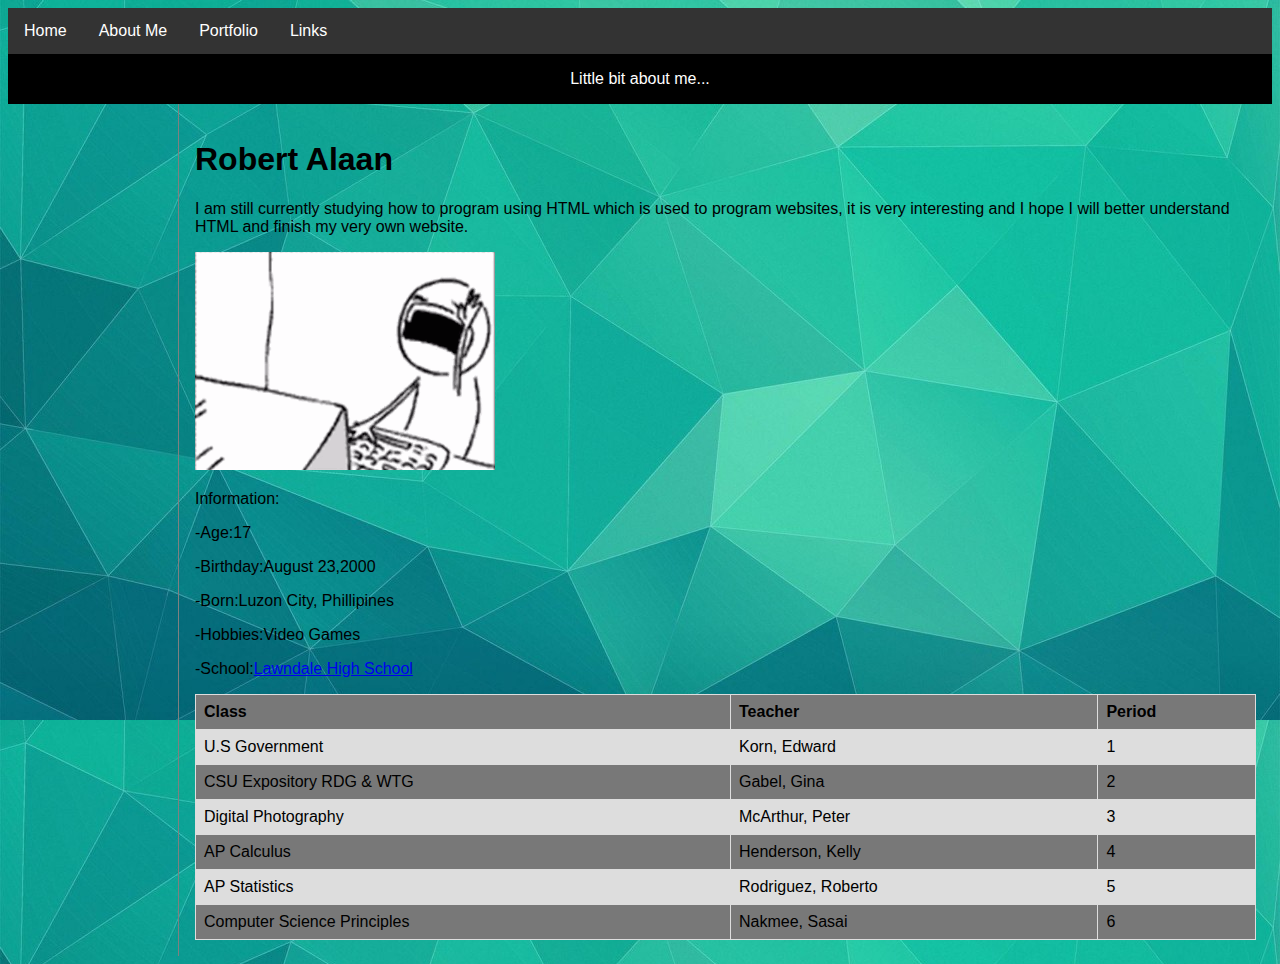
==== my_website/aboutme.html @ 9eb71108 "Updated" ====
<!doctype html>
	<html lang="en">
	  <head>
	    <link rel="shortcut icon" href="favicon.ico" >
	    <meta charset="utf-8">
	    <title>About Me</title>
	    <style>
.container {
    overflow: hidden;
    background-color: #333;
    font-family: Arial;
}

.container a {
    float: left;
    font-size: 16px;
    color: white;
    text-align: center;
    padding: 14px 16px;
    text-decoration: none;
}

.dropdown {
    float: left;
    overflow: hidden;
}

.dropdown .dropbtn {
    cursor: pointer;
    font-size: 16px;    
    border: none;
    outline: none;
    color: white;
    padding: 14px 16px;
    background-color: inherit;
}

.container a:hover, .dropdown:hover .dropbtn {
    background-color: red;
}

.dropdown-content {
    display: none;
    position: absolute;
    background-color: #f9f9f9;
    min-width: 160px;
    box-shadow: 0px 8px 16px 0px rgba(0,0,0,0.2);
    z-index: 1;
}

.dropdown-content a {
    float: none;
    color: black;
    padding: 12px 16px;
    text-decoration: none;
    display: block;
    text-align: left;
}

.dropdown-content a:hover {
    background-color: #ddd;
}

.show {
    display: block;
}

table {
    font-family: arial, sans-serif;
    border-collapse: collapse;
    width: 100%;
}

td, th {
    border: 1px solid #dddddd;
    text-align: left;
    padding: 8px;
}

tr:nth-child(even) {
    background-color: #dddddd;
}
tr:nth-child(odd) {
    background-color: #787878;
}

	    header, footer {
    padding: 1em;
    color: white;
    background-color: black;
    clear: left;
    text-align: center;
}
     body {
	    		background-image: url(background2.jpg);
	  	}
	article {
   	 margin-left: 170px;
   	 border-left: 1px solid gray;
   	 padding: 1em;
  	  overflow: hidden;
	    	}
   </style>
	  </head>
	 <body>
	   <body style="font-family:Arial">
<div class="container">
  <a href="index.html">Home</a>
  <a href="aboutme.html">About Me</a>
  <a href="portfolio.html">Portfolio</a>
  <div class="dropdown">
    <button class="dropbtn" onclick="myFunction()">Links</button>
    <div class="dropdown-content" id="myDropdown">
      <a href="http://steamcommunity.com/id/treboRoners/" target="_blank">Steam</a>
      <a href="https://github.com/treborna" target="_blank">Github</a>
      <a href="https://www.w3schools.com/" target="_blank">W3Schools</a>
    </div>
  </div> 
</div>
<script>
/* When the user clicks on the button, 
toggle between hiding and showing the dropdown content */
function myFunction() {
    document.getElementById("myDropdown").classList.toggle("show");
}

// Close the dropdown if the user clicks outside of it
window.onclick = function(e) {
  if (!e.target.matches('.dropbtn')) {
    var myDropdown = document.getElementById("myDropdown");
      if (myDropdown.classList.contains('show')) {
        myDropdown.classList.remove('show');
      }
  }
}
</script>
	<header>Little bit about me...</header>
    <article>
    <h1>Robert Alaan</h1>
    <p>I am still currently studying how to program using HTML which is used to program websites, it is very interesting and I hope I will better understand HTML and finish my very own website.</p>
	 <img src="images/keyboardsmash.gif" width="300" hieght="300">
	 <p>Information:</p>
	 <p>-Age:17</p>
	 <P>-Birthday:August 23,2000</P>
	 <p>-Born:Luzon City, Phillipines</p>
	 <P>-Hobbies:Video Games</P>
	 <p>-School:<a href="http://www.lawndalehs.org/">Lawndale High School</a></p>
	 
	 <table>
  <tr>
    <th>Class</th>
    <th>Teacher</th>
    <th>Period</th>
  </tr>
  <tr>
    <td>U.S Government</td>
    <td>Korn, Edward</td>
    <td>1</td>
  </tr>
  <tr>
    <td>CSU Expository RDG & WTG</td>
    <td>Gabel, Gina</td>
    <td>2</td>
  </tr>
  <tr>
    <td>Digital Photography</td>
    <td>McArthur, Peter</td>
    <td>3</td>
  </tr>
  <tr>
    <td>AP Calculus</td>
    <td>Henderson, Kelly</td>
    <td>4</td>
  </tr>
  <tr>
    <td>AP Statistics</td>
    <td>Rodriguez, Roberto</td>
    <td>5</td>
  </tr>
  <tr>
    <td>Computer Science Principles</td>
    <td>Nakmee, Sasai</td>
    <td>6</td>
  </tr>
</table>
	</article>
	  </body>
	</html>
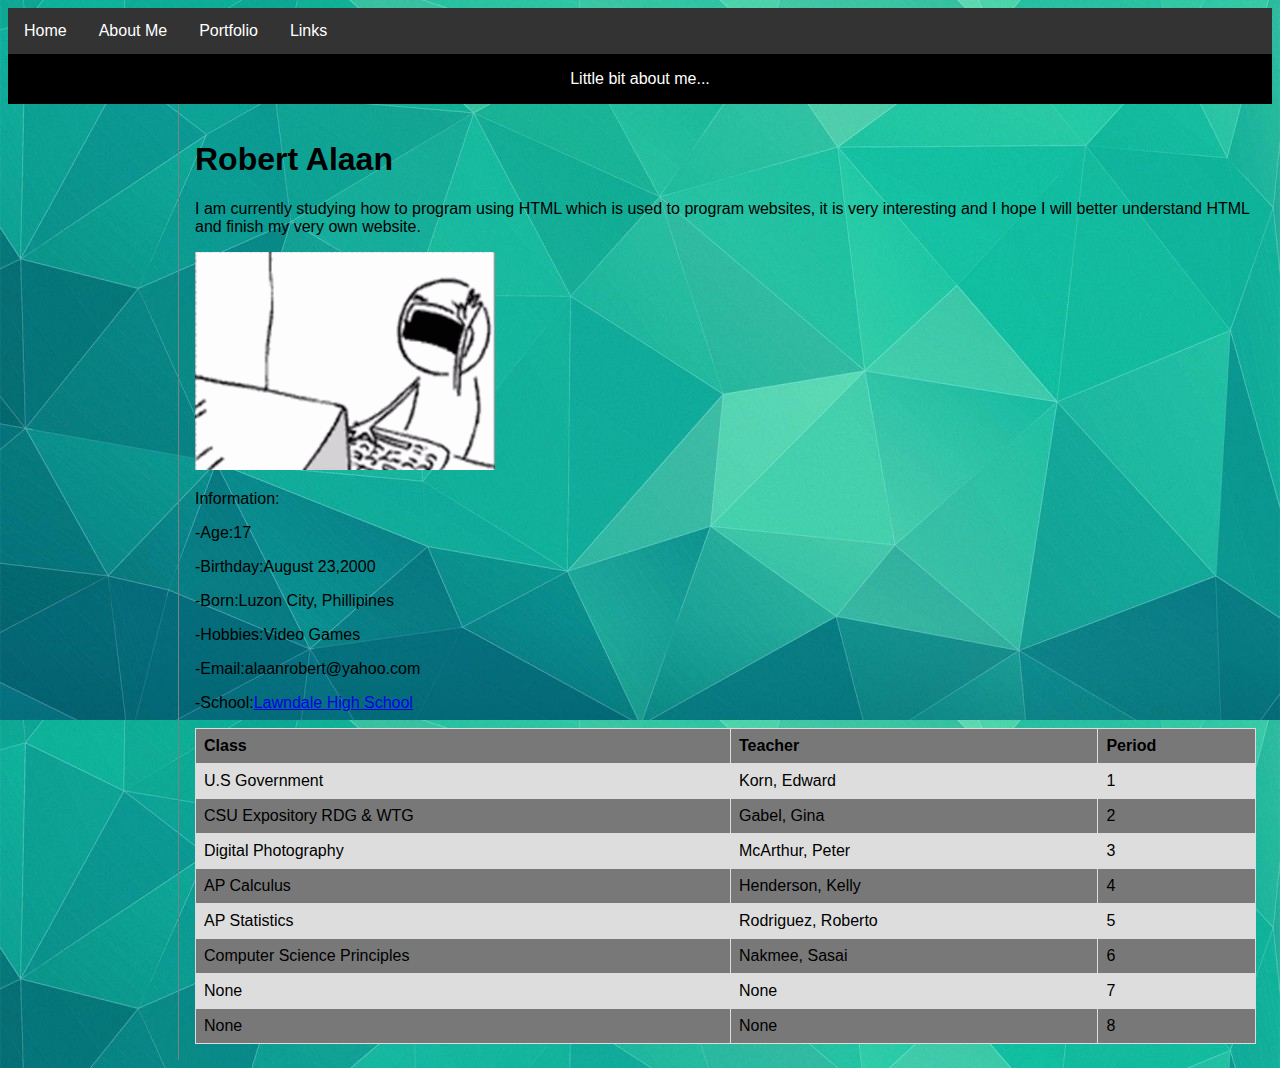
==== commit 204787b9: "tweaks" ====
--- a/my_website/aboutme.html
+++ b/my_website/aboutme.html
@@ -100,6 +100,7 @@
    	 padding: 1em;
   	  overflow: hidden;
 	    	}
+	 
    </style>
 	  </head>
 	 <body>
@@ -137,15 +138,15 @@
 	<header>Little bit about me...</header>
     <article>
     <h1>Robert Alaan</h1>
-    <p>I am still currently studying how to program using HTML which is used to program websites, it is very interesting and I hope I will better understand HTML and finish my very own website.</p>
+    <p>I am currently studying how to program using HTML which is used to program websites, it is very interesting and I hope I will better understand HTML and finish my very own website.</p>
 	 <img src="images/keyboardsmash.gif" width="300" hieght="300">
 	 <p>Information:</p>
 	 <p>-Age:17</p>
 	 <P>-Birthday:August 23,2000</P>
 	 <p>-Born:Luzon City, Phillipines</p>
 	 <P>-Hobbies:Video Games</P>
-	 <p>-School:<a href="http://www.lawndalehs.org/">Lawndale High School</a></p>
-	 
+	 <p>-Email:alaanrobert@yahoo.com</p>
+	 <p>-School:<a href="http://www.lawndalehs.org/" target="_blank">Lawndale High School</a></p>
 	 <table>
   <tr>
     <th>Class</th>
@@ -182,6 +183,16 @@
     <td>Nakmee, Sasai</td>
     <td>6</td>
   </tr>
+  <tr>
+    <td>None</td>
+    <td>None</td>
+    <td>7</td>
+  </tr>
+  <tr>
+    <td>None</td>
+    <td>None</td>
+    <td>8</td>
+  </tr>
 </table>
 	</article>
 	  </body>
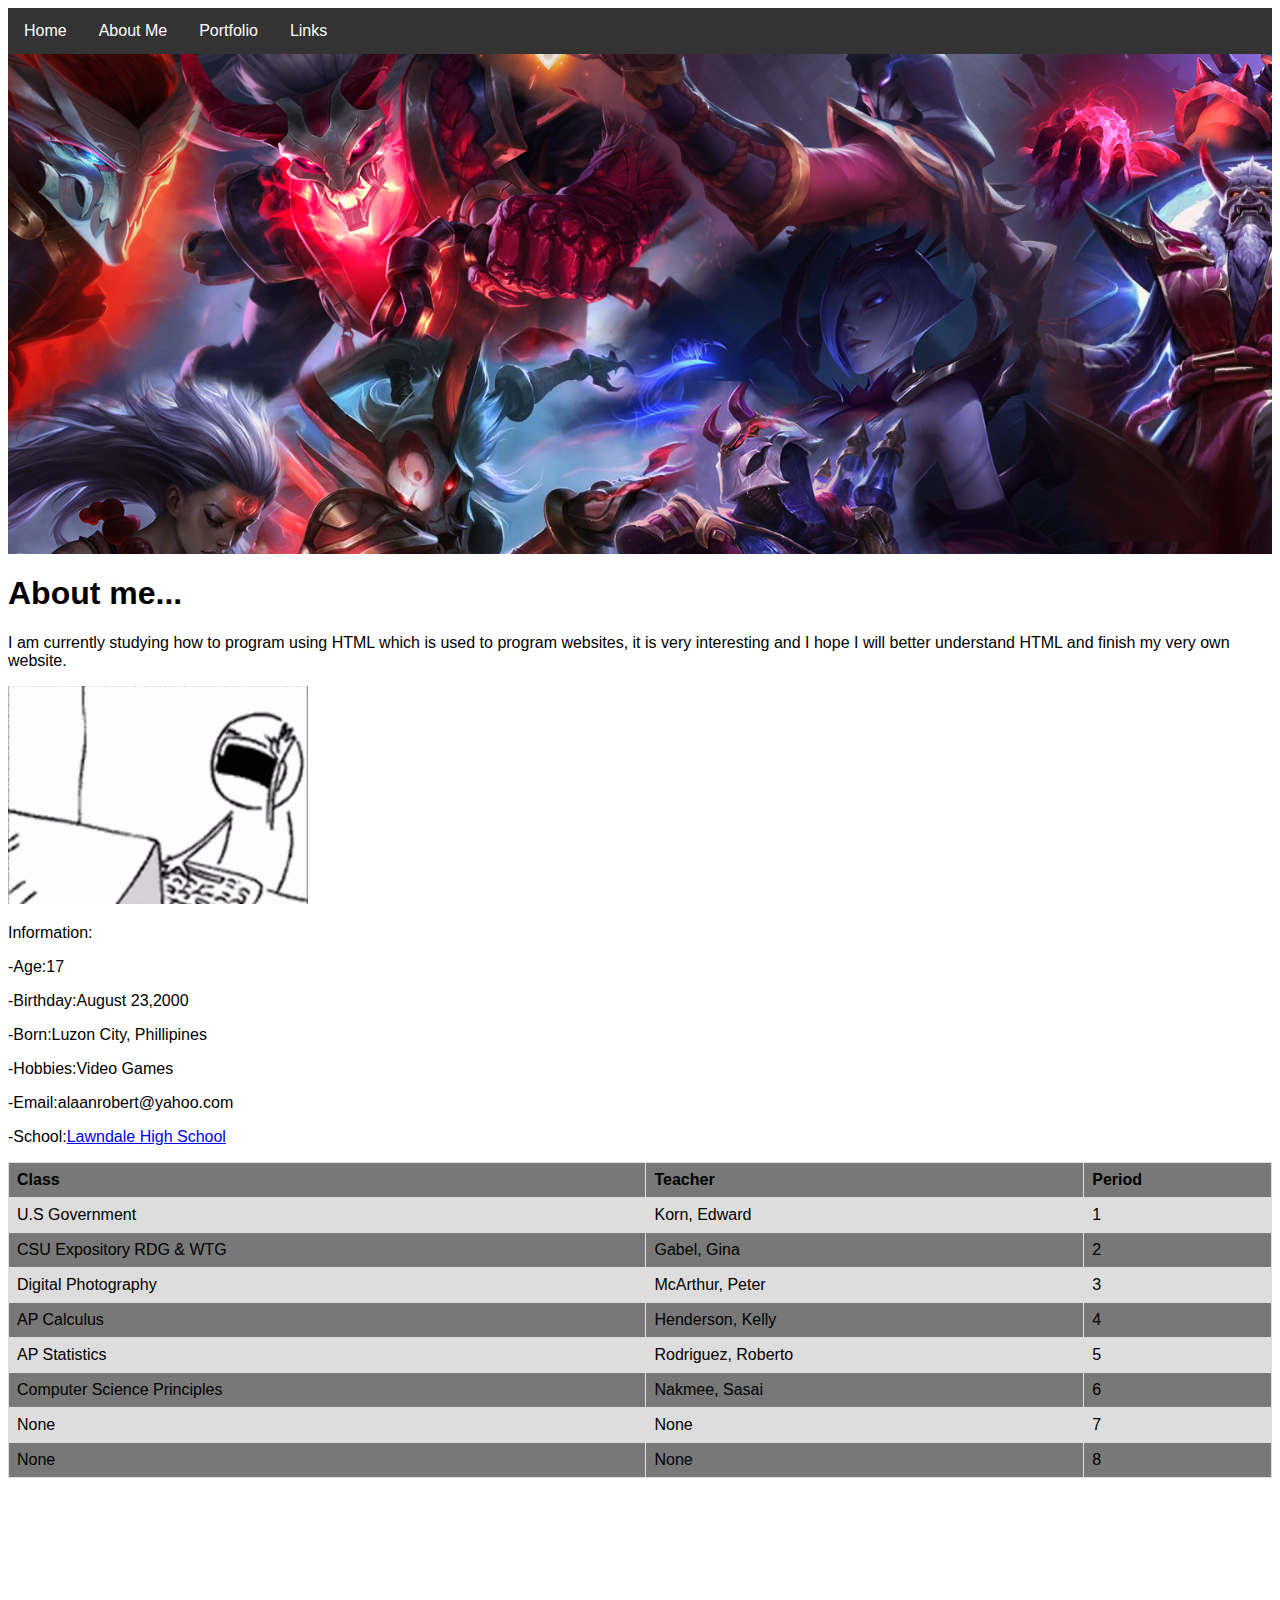
==== commit 520c8b01: "Added Parallax" ====
--- a/my_website/aboutme.html
+++ b/my_website/aboutme.html
@@ -83,24 +83,14 @@
 tr:nth-child(odd) {
     background-color: #787878;
 }
-
-	    header, footer {
-    padding: 1em;
-    color: white;
-    background-color: black;
-    clear: left;
-    text-align: center;
+.parallax {
+    background-image: url("bloodmoon.png");
+    min-height: 500px; 
+    background-attachment: fixed;
+    background-position: center;
+    background-repeat: no-repeat;
+    background-size: cover;
 }
-     body {
-	    		background-image: url(background2.jpg);
-	  	}
-	article {
-   	 margin-left: 170px;
-   	 border-left: 1px solid gray;
-   	 padding: 1em;
-  	  overflow: hidden;
-	    	}
-	 
    </style>
 	  </head>
 	 <body>
@@ -135,9 +125,8 @@
   }
 }
 </script>
-	<header>Little bit about me...</header>
-    <article>
-    <h1>Robert Alaan</h1>
+<div class="parallax"></div>
+<h1>About me...</h1>
     <p>I am currently studying how to program using HTML which is used to program websites, it is very interesting and I hope I will better understand HTML and finish my very own website.</p>
 	 <img src="images/keyboardsmash.gif" width="300" hieght="300">
 	 <p>Information:</p>
@@ -194,6 +183,8 @@
     <td>8</td>
   </tr>
 </table>
-	</article>
+<div style="height:200px;font-size:18px">
+
+</div>
 	  </body>
 	</html>
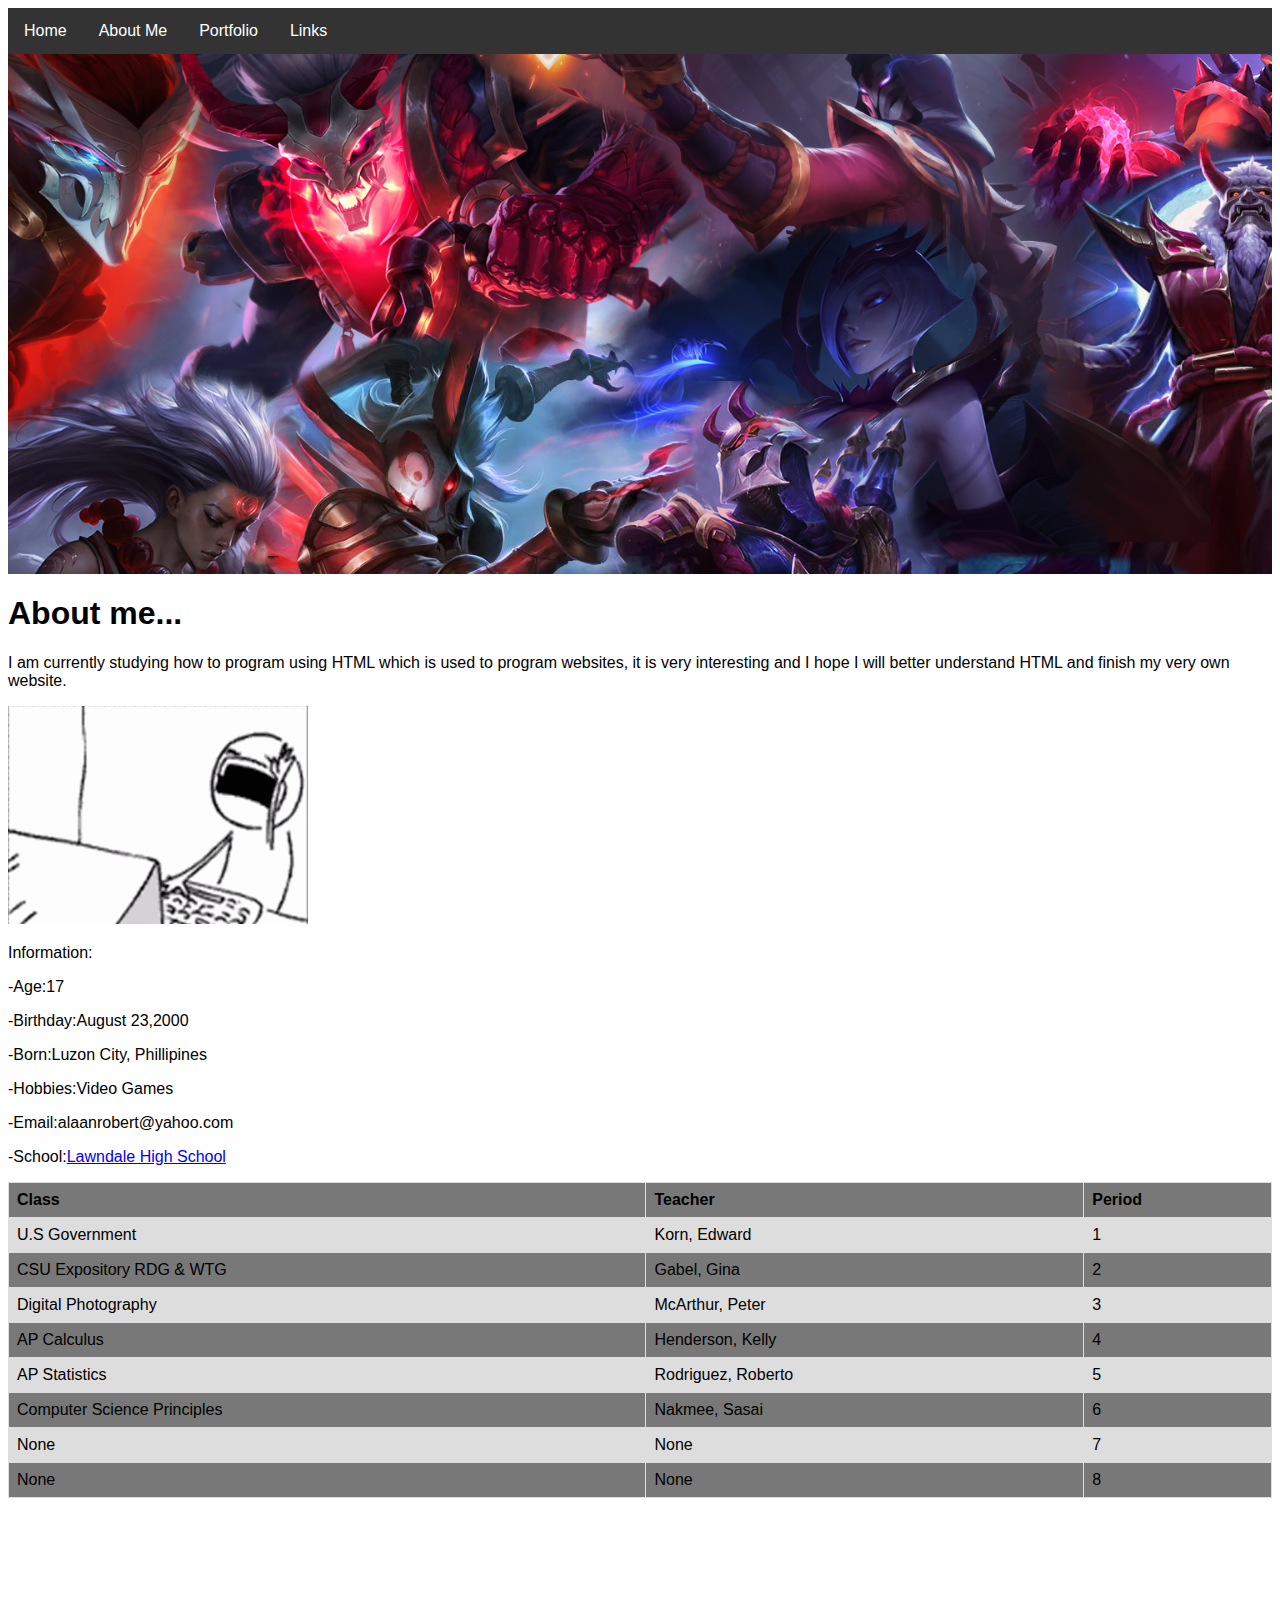
==== commit 6a7facde: "Fixed Parallax" ====
--- a/my_website/aboutme.html
+++ b/my_website/aboutme.html
@@ -85,7 +85,7 @@
 }
 .parallax {
     background-image: url("bloodmoon.png");
-    min-height: 500px; 
+    min-height: 520px; 
     background-attachment: fixed;
     background-position: center;
     background-repeat: no-repeat;
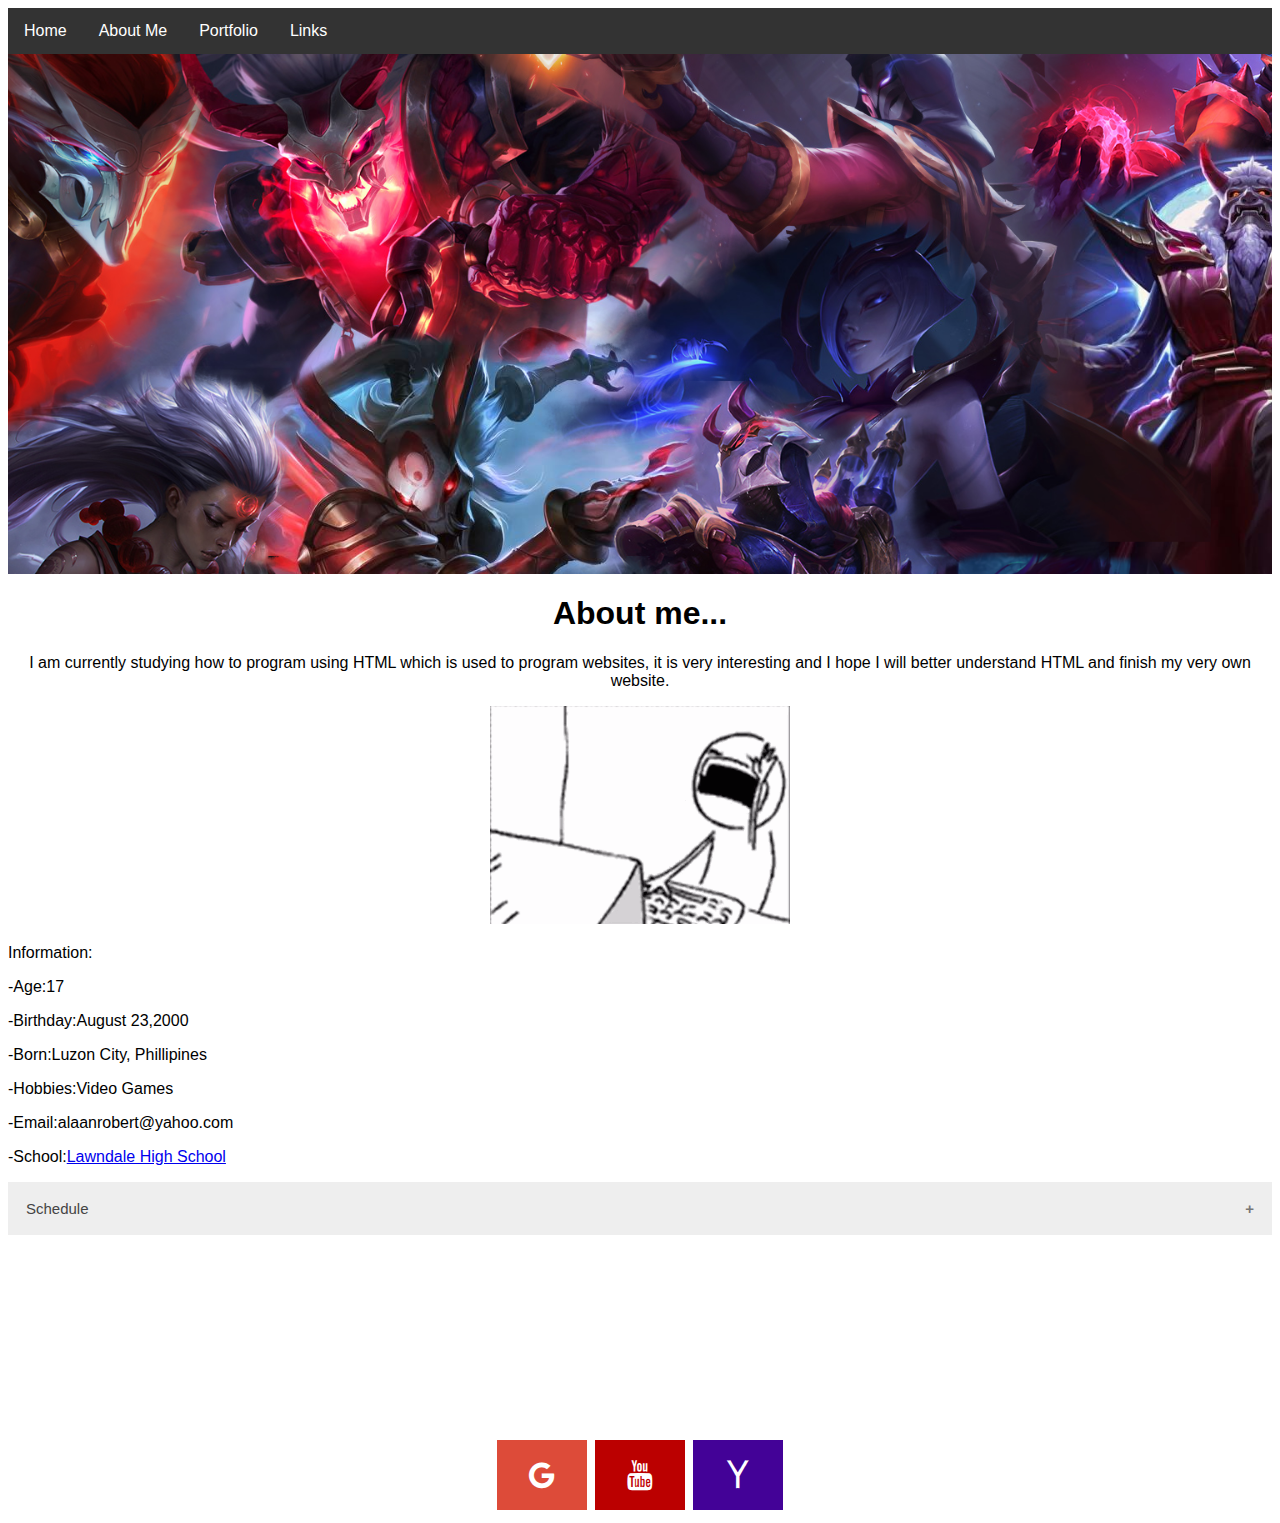
==== commit 1998db90: "Added Media Buttons" ====
--- a/my_website/aboutme.html
+++ b/my_website/aboutme.html
@@ -2,6 +2,8 @@
 	<html lang="en">
 	  <head>
 	    <link rel="shortcut icon" href="favicon.ico" >
+	    <meta name="viewport" content="width=device-width, initial-scale=1">
+<link rel="stylesheet" href="https://cdnjs.cloudflare.com/ajax/libs/font-awesome/4.7.0/css/font-awesome.min.css">
 	    <meta charset="utf-8">
 	    <title>About Me</title>
 	    <style>
@@ -90,6 +92,69 @@
     background-position: center;
     background-repeat: no-repeat;
     background-size: cover;
+}
+button.accordion {
+    background-color: #eee;
+    color: #444;
+    cursor: pointer;
+    padding: 18px;
+    width: 100%;
+    border: none;
+    text-align: left;
+    outline: none;
+    font-size: 15px;
+    transition: 0.4s;
+}
+
+button.accordion.active, button.accordion:hover {
+    background-color: #ddd;
+}
+
+button.accordion:after {
+    content: '\002B';
+    color: #777;
+    font-weight: bold;
+    float: right;
+    margin-left: 5px;
+}
+
+button.accordion.active:after {
+    content: "\2212";
+}
+
+div.panel {
+    padding: 0 18px;
+    background-color: white;
+    max-height: 0;
+    overflow: hidden;
+    transition: max-height 0.2s ease-out;
+}
+.fa {
+  padding: 20px;
+  font-size: 30px;
+  width: 50px;
+  text-align: center;
+  text-decoration: none;
+  margin: 5px 2px;
+}
+
+.fa:hover {
+    opacity: 0.7;
+}
+
+.fa-google {
+  background: #dd4b39;
+  color: white;
+}
+
+.fa-youtube {
+  background: #bb0000;
+  color: white;
+}
+
+.fa-yahoo {
+  background: #430297;
+  color: white;
 }
    </style>
 	  </head>
@@ -126,9 +191,9 @@
 }
 </script>
 <div class="parallax"></div>
-<h1>About me...</h1>
-    <p>I am currently studying how to program using HTML which is used to program websites, it is very interesting and I hope I will better understand HTML and finish my very own website.</p>
-	 <img src="images/keyboardsmash.gif" width="300" hieght="300">
+<center><h1>About me...</h1></center>
+  <center><p>I am currently studying how to program using HTML which is used to program websites, it is very interesting and I hope I will better understand HTML and finish my very own website.</p></center>
+	 <center><img src="images/keyboardsmash.gif" width="300" hieght="300"></center>
 	 <p>Information:</p>
 	 <p>-Age:17</p>
 	 <P>-Birthday:August 23,2000</P>
@@ -136,7 +201,9 @@
 	 <P>-Hobbies:Video Games</P>
 	 <p>-Email:alaanrobert@yahoo.com</p>
 	 <p>-School:<a href="http://www.lawndalehs.org/" target="_blank">Lawndale High School</a></p>
-	 <table>
+<button class="accordion">Schedule</button>
+<div class="panel">
+     <table>
   <tr>
     <th>Class</th>
     <th>Teacher</th>
@@ -183,8 +250,31 @@
     <td>8</td>
   </tr>
 </table>
+</div>
 <div style="height:200px;font-size:18px">
 
 </div>
+<script>
+  
+var acc = document.getElementsByClassName("accordion");
+var i;
+
+for (i = 0; i < acc.length; i++) {
+  acc[i].onclick = function() {
+    this.classList.toggle("active");
+    var panel = this.nextElementSibling;
+    if (panel.style.maxHeight){
+      panel.style.maxHeight = null;
+    } else {
+      panel.style.maxHeight = panel.scrollHeight + "px";
+    } 
+  }
+}
+</script>
+<footer><center>
+<a href="#" class="fa fa-google"></a>
+<a href="#" class="fa fa-youtube"></a>
+<a href="#" class="fa fa-yahoo"></a>
+</center></footer>
 	  </body>
 	</html>
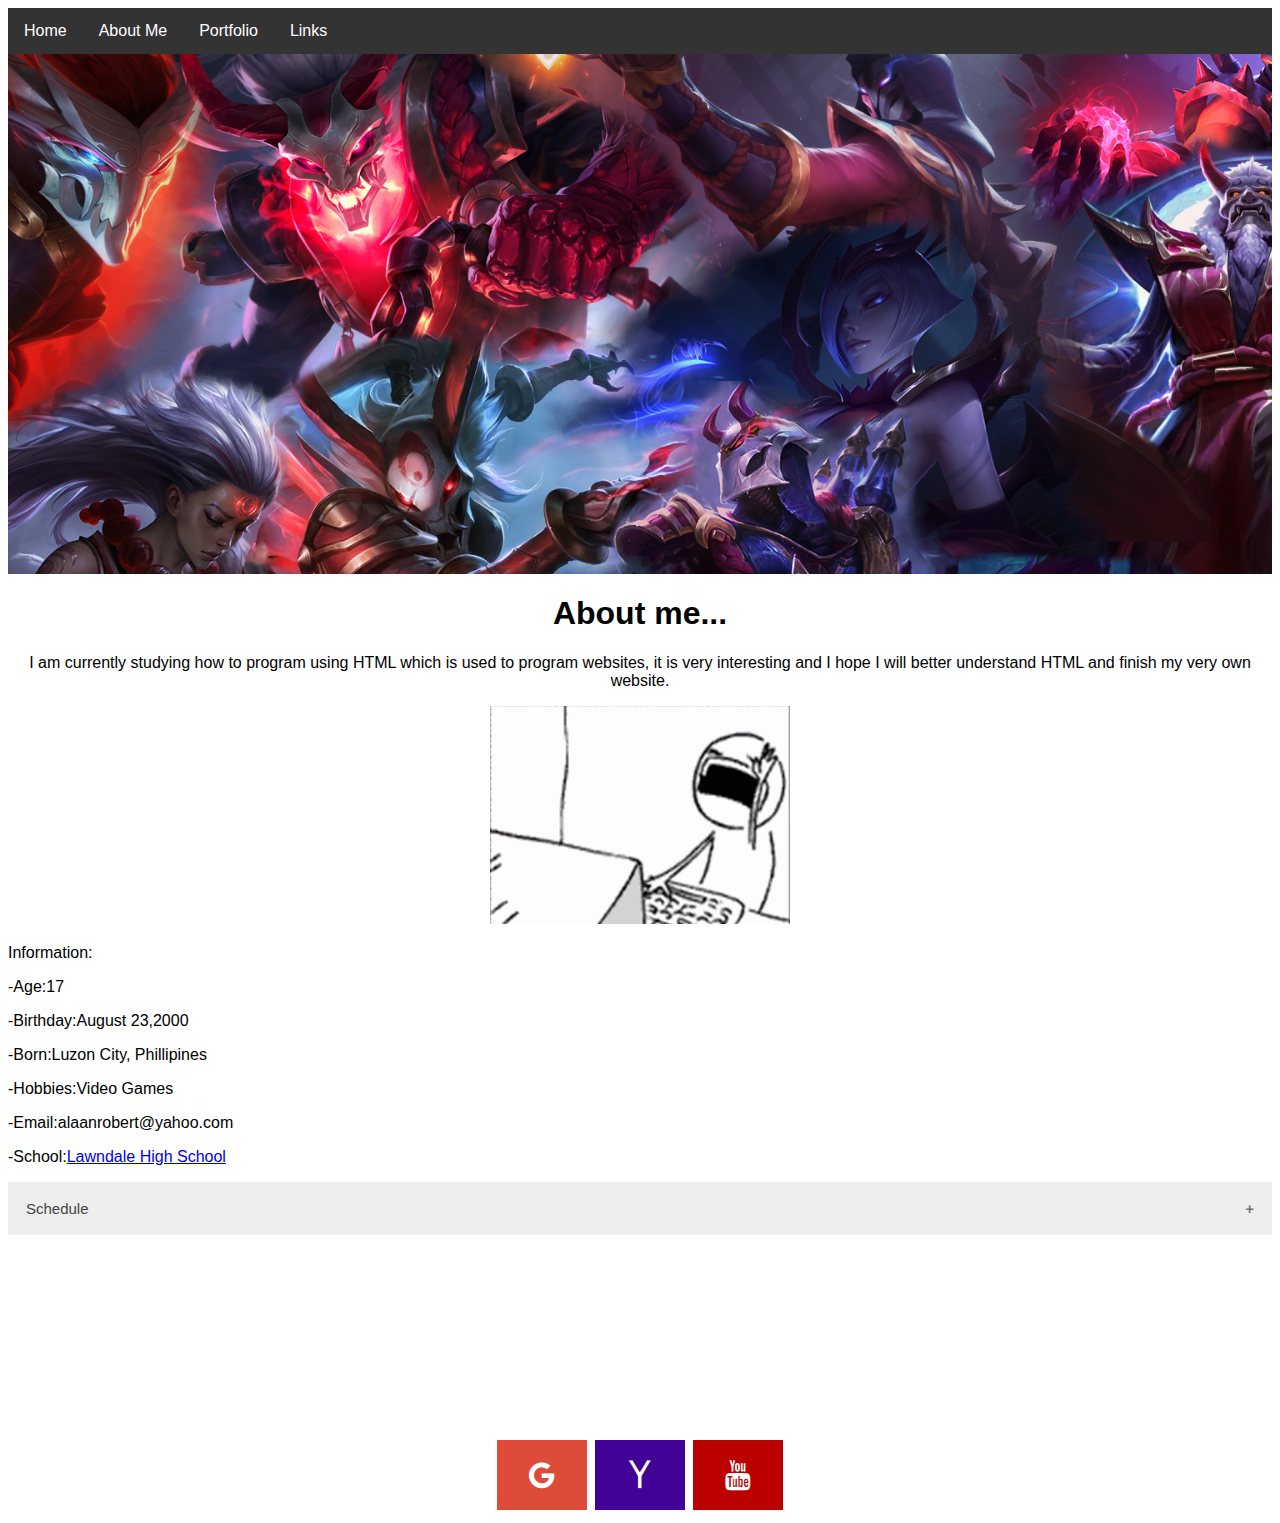
==== commit 2e041144: "v.3" ====
--- a/my_website/aboutme.html
+++ b/my_website/aboutme.html
@@ -273,8 +273,8 @@
 </script>
 <footer><center>
 <a href="#" class="fa fa-google"></a>
+<a href="#" class="fa fa-yahoo"></a>
 <a href="#" class="fa fa-youtube"></a>
-<a href="#" class="fa fa-yahoo"></a>
 </center></footer>
 	  </body>
 	</html>
